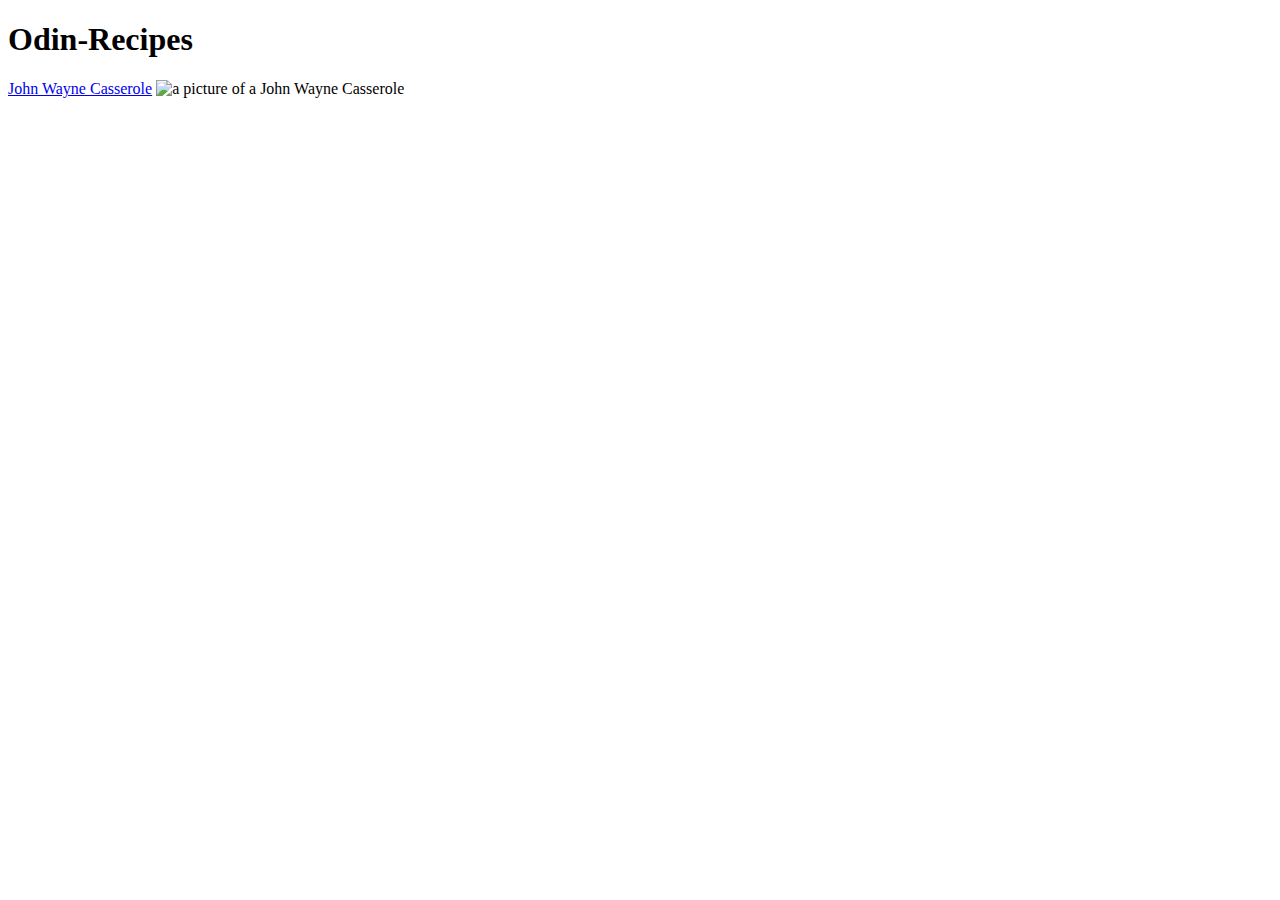
==== index.html @ 5c072a38 "Start of the New HTML Proyect about recipes" ====
<!DOCTYPE html>
<html lang="en">
<head>
    <meta charset="UTF-8">
    <meta name="viewport" content="width=device-width, initial-scale=1.0">
    <title>Odin-Recipes</title>
</head>
<body>
    <h1>Odin-Recipes</h1>
    <a href="./recipes/John-Wayne-Casserole.html" rel="noopener noreferrer">John Wayne Casserole</a>
    <img src="https://www.allrecipes.com/thmb/BIuBnDqPaT1pvhwb2xiIHIT_Zk0=/1500x0/filters:no_upscale():max_bytes(150000):strip_icc():format(webp)/8444531-john-wayne-casserole-VAT-hero-4x3-9f0962be593d4181a107d651a077d63e.jpg" alt="a picture of a John Wayne Casserole" >
</body>
</html>
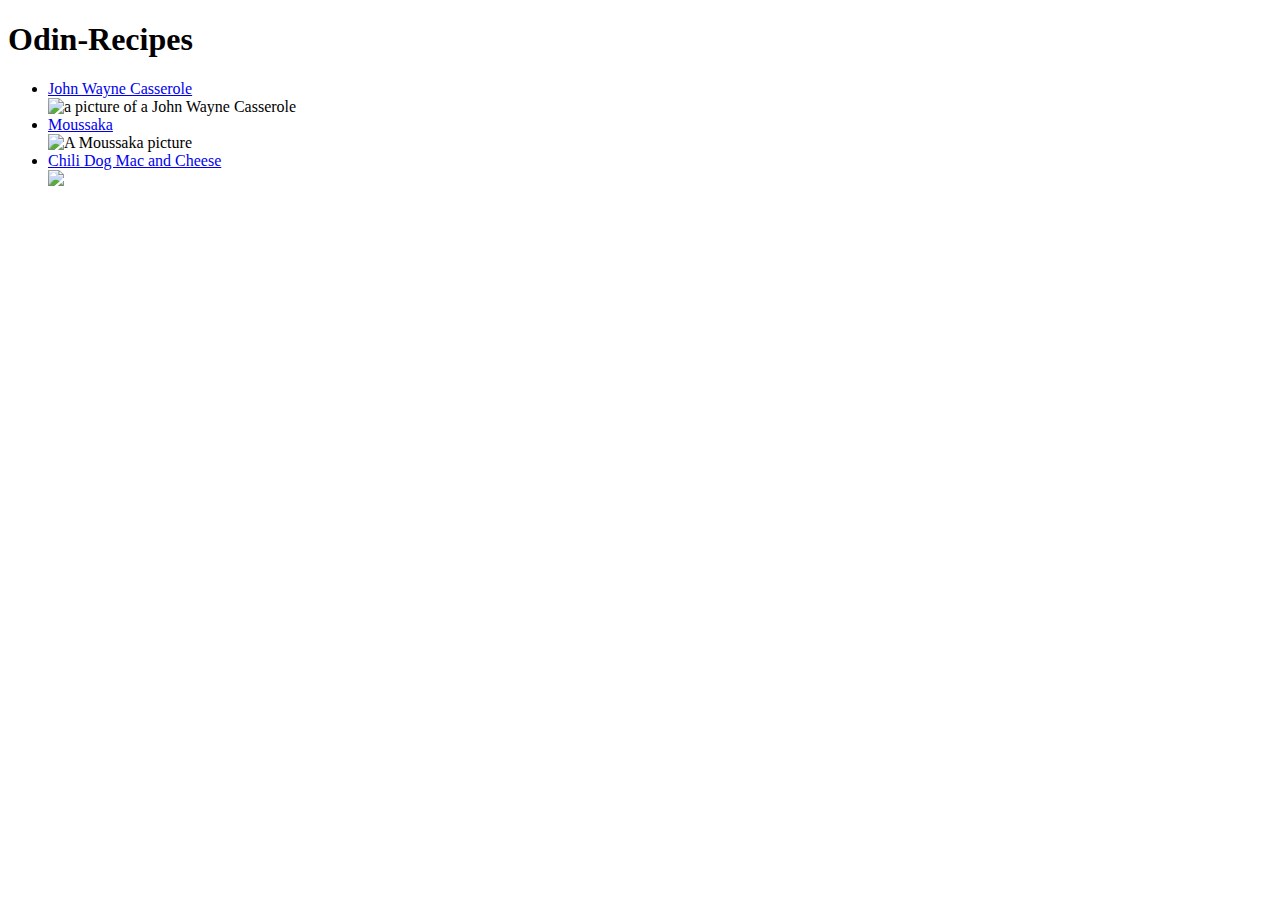
==== commit 4a3ff5ae: "Add Moussaka as second dish to the recipes" ====
--- a/index.html
+++ b/index.html
@@ -7,7 +7,13 @@
 </head>
 <body>
     <h1>Odin-Recipes</h1>
-    <a href="./recipes/John-Wayne-Casserole.html" rel="noopener noreferrer">John Wayne Casserole</a>
-    <img src="https://www.allrecipes.com/thmb/BIuBnDqPaT1pvhwb2xiIHIT_Zk0=/1500x0/filters:no_upscale():max_bytes(150000):strip_icc():format(webp)/8444531-john-wayne-casserole-VAT-hero-4x3-9f0962be593d4181a107d651a077d63e.jpg" alt="a picture of a John Wayne Casserole" >
+    <ul>
+        <li><a href="./recipes/John-Wayne-Casserole.html">John Wayne Casserole</a></li>
+            <img src="https://www.allrecipes.com/thmb/hdfTx0lwj5INzXNi-C2PDofgnh0=/364x242/filters:no_upscale():max_bytes(150000):strip_icc():focal(1999x0:2001x2):format(webp)/8444531-john-wayne-casserole-VAT-hero-4x3-9f0962be593d4181a107d651a077d63e.jpg" alt="a picture of a John Wayne Casserole" >
+        <li><a href="./recipes/Moussaka.html">Moussaka</a></li>
+            <img src="https://www.allrecipes.com/thmb/zO-dl0uD9vkwS5XjspvK7jMXTy0=/364x242/filters:no_upscale():max_bytes(150000):strip_icc():focal(1999x0:2001x2):format(webp)/19644-moussaka-DDMFS-4x3-066ed4bc6ee14583a81e276020bb4ea7.jpg" alt="A Moussaka picture">
+        <li><a href="./recipes/Chili Dog Mac and Cheese.html">Chili Dog Mac and Cheese</a></li>
+            <img src="https://www.allrecipes.com/thmb/RFrQhSBAP_naOwUL_ZMmaxfH23Y=/364x242/filters:no_upscale():max_bytes(150000):strip_icc():focal(1999x0:2001x2):format(webp)/8348272_Chili-Dog-Mac-and-Cheese_Chef-John_4x3-04dc2ab0533e45eeb2813509082d4867.jpg">
+    </ul>
 </body>
 </html>